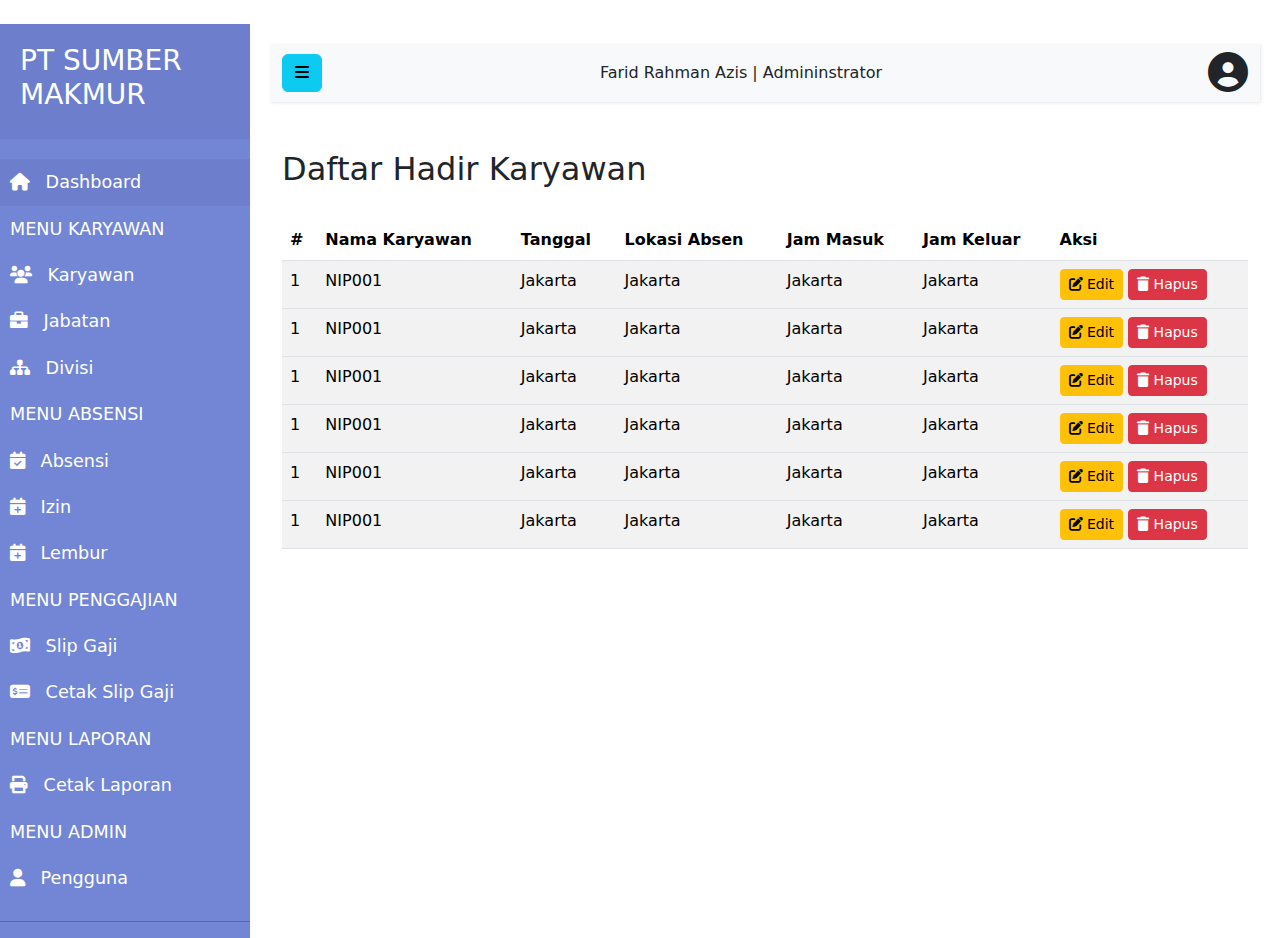
==== absen.html @ 3829dfa3 "fix 1" ====
<!DOCTYPE html>
<html lang="id">
<head>
    <meta charset="UTF-8">
    <meta name="viewport" content="width=device-width, initial-scale=1.0">
    <title>Sistem Informasi Managemen Karyawan Farid </title>
    <link href="https://cdn.jsdelivr.net/npm/bootstrap@5.3.0/dist/css/bootstrap.min.css" rel="stylesheet">
    <link rel="stylesheet" href="https://cdnjs.cloudflare.com/ajax/libs/font-awesome/6.0.0/css/all.min.css">
    <link rel="stylesheet" href="style.css">
    <link rel="stylesheet" href="https://cdn.jsdelivr.net/npm/bootstrap@5.2.3/dist/css/bootstrap.min.css">
    <link rel="stylesheet" href="https://cdn.datatables.net/1.13.4/css/dataTables.bootstrap5.min.css">   

</head>
<body>
    <div class="wrapper">
        <!-- Sidebar -->
        <nav id="sidebar">
            <div class="sidebar-header">
                <h3>PT SUMBER MAKMUR </h3>
            </div>

            <ul class="list-unstyled components">
                <li class="active">
                    <a href="index.html">
                        <i class="fas fa-home"></i>
                        Dashboard
                    </a>
                </li>
                <li class="nav-item">
                    <a class="nav-link disabled" href="#" tabindex="-1" aria-disabled="true">MENU KARYAWAN</a>
                </li>
                <li>
                    <a href="karyawan.html">
                        <i class="fas fa-users"></i>
                        Karyawan
                    </a>
                </li>
                <li>
                    <a href="jabatan.html">
                        <i class="fas fa-briefcase"></i>
                        Jabatan
                    </a>
                </li>
                <li>
                    <a href="divisi.html">
                        <i class="fas fa-sitemap"></i>
                        Divisi
                    </a>
                </li>
                <li class="nav-item">
                    <a class="nav-link disabled" href="#" tabindex="-1" aria-disabled="true">MENU ABSENSI</a>
                </li>
                <li>
                    <a href="absen.html">
                        <i class="fa-solid fa-calendar-check"></i>
                        Absensi
                    </a>
                </li>
                <li>
                    <a href="izin.html">
                        <i class="fa-solid fa-calendar-plus"></i>
                        Izin
                    </a>
                </li>
                <li>
                    <a href="lembur.html">
                        <i class="fa-solid fa-calendar-plus"></i>
                        Lembur
                    </a>
                </li>
                <li class="nav-item">
                    <a class="nav-link disabled" href="#" tabindex="-1" aria-disabled="true">MENU PENGGAJIAN</a>
                </li>
                <li>
                    <a href="divisi.html">
                        <i class="fa-solid fa-money-bill-1-wave"></i>
                        Slip Gaji
                    </a>
                </li>
                <li>
                    <a href="divisi.html">
                        <i class="fa-solid fa-money-check-dollar"></i>
                        Cetak Slip Gaji
                    </a>
                </li>
            </li>
            <li class="nav-item">
                <a class="nav-link disabled" href="#" tabindex="-1" aria-disabled="true">MENU LAPORAN</a>
            </li>
            <li>
                <a href="divisi.html">
                    <i class="fa-solid fa-print"></i>
                    Cetak Laporan 
                </a>
            </li>
            <li class="nav-item">
                <a class="nav-link disabled" href="#" tabindex="-1" aria-disabled="true">MENU ADMIN</a>
            </li>
            <li>
                <a href="divisi.html">
                    <i class="fa-solid fa-user"></i>
                    Pengguna 
                </a>
            </li>
            </ul>
        </nav>


        <!-- Page Content -->
        <div id="content">
            <nav class="navbar navbar-expand-lg navbar-light bg-light">
                <div class="container-fluid">
                    <button type="button" id="sidebarCollapse" class="btn btn-info">
                        <i class="fas fa-bars"></i>
                    </button>
                    Farid Rahman Azis | Admininstrator<span class="ms-5"><i class="fa-solid fa-circle-user custom-icon " data-toggle="tooltip" title="Profile"></i></span>
                </div>
            </nav>
            <div class="container mt-5">
                    <h2>Daftar Hadir Karyawan</h2>
                    <table id="myTable" class="table table-striped">
                        <thead>
                            <tr>
                                <th>#</th>
                                <th>Nama Karyawan</th>
                                <th>Tanggal</th>
                                <th>Lokasi Absen</th>
                                <th>Jam Masuk</th>
                                <th>Jam Keluar</th>
                                <th>Aksi</th>
                            </tr>
                        </thead>
                        <tbody>   
                            <tr>
                                <td>1</td>
                                <td>NIP001</td>
                                <td>Jakarta</td>
                                <td>Jakarta</td>
                                <td>Jakarta</td>
                                <td>Jakarta</td>
                                <td>
                                    <button class="btn btn-sm btn-warning">
                                        <i class="fas fa-edit"></i> Edit
                                    </button>
                                    <button class="btn btn-sm btn-danger">
                                        <i class="fas fa-trash"></i> Hapus
                                    </button>
                                </td>
                            </tr>
                            </tbody>
                            <tbody>   
                                <tr>
                                    <td>1</td>
                                    <td>NIP001</td>
                                    <td>Jakarta</td>
                                    <td>Jakarta</td>
                                    <td>Jakarta</td>
                                    <td>Jakarta</td>
                                    <td>
                                        <button class="btn btn-sm btn-warning">
                                            <i class="fas fa-edit"></i> Edit
                                        </button>
                                        <button class="btn btn-sm btn-danger">
                                            <i class="fas fa-trash"></i> Hapus
                                        </button>
                                    </td>
                                </tr>
                                </tbody>
                                <tbody>   
                                    <tr>
                                        <td>1</td>
                                        <td>NIP001</td>
                                        <td>Jakarta</td>
                                        <td>Jakarta</td>
                                        <td>Jakarta</td>
                                        <td>Jakarta</td>
                                        <td>
                                            <button class="btn btn-sm btn-warning">
                                                <i class="fas fa-edit"></i> Edit
                                            </button>
                                            <button class="btn btn-sm btn-danger">
                                                <i class="fas fa-trash"></i> Hapus
                                            </button>
                                        </td>
                                    </tr>
                                    </tbody>
                                    <tbody>   
                                        <tr>
                                            <td>1</td>
                                            <td>NIP001</td>
                                            <td>Jakarta</td>
                                            <td>Jakarta</td>
                                            <td>Jakarta</td>
                                            <td>Jakarta</td>
                                            <td>
                                                <button class="btn btn-sm btn-warning">
                                                    <i class="fas fa-edit"></i> Edit
                                                </button>
                                                <button class="btn btn-sm btn-danger">
                                                    <i class="fas fa-trash"></i> Hapus
                                                </button>
                                            </td>
                                        </tr>
                                        </tbody>
                                        <tbody>   
                                            <tr>
                                                <td>1</td>
                                                <td>NIP001</td>
                                                <td>Jakarta</td>
                                                <td>Jakarta</td>
                                                <td>Jakarta</td>
                                                <td>Jakarta</td>
                                                <td>
                                                    <button class="btn btn-sm btn-warning">
                                                        <i class="fas fa-edit"></i> Edit
                                                    </button>
                                                    <button class="btn btn-sm btn-danger">
                                                        <i class="fas fa-trash"></i> Hapus
                                                    </button>
                                                </td>
                                            </tr>
                                            </tbody>
                                            <tbody>   
                                                <tr>
                                                    <td>1</td>
                                                    <td>NIP001</td>
                                                    <td>Jakarta</td>
                                                    <td>Jakarta</td>
                                                    <td>Jakarta</td>
                                                    <td>Jakarta</td>
                                                    <td>
                                                        <button class="btn btn-sm btn-warning">
                                                            <i class="fas fa-edit"></i> Edit
                                                        </button>
                                                        <button class="btn btn-sm btn-danger">
                                                            <i class="fas fa-trash"></i> Hapus
                                                        </button>
                                                    </td>
                                                </tr>
                                                </tbody>
                    </table>
                </div>
                <script src="https://code.jquery.com/jquery-3.6.0.min.js"></script>
                <script src="https://cdn.jsdelivr.net/npm/bootstrap@5.2.3/dist/js/bootstrap.bundle.min.js"></script>   
              
            
                <script src="https://cdn.datatables.net/1.13.4/js/jquery.dataTables.min.js"></script>
                <script src="https://cdn.datatables.net/1.13.4/js/dataTables.bootstrap5.min.js"></script>   
                <script src="script.js"></script>
</body>
</html>
---- style.css ----
.wrapper {
    display: flex;
    width: 100%;
    align-items: stretch;
}

#sidebar {
    min-width: 250px;
    max-width: 250px;
    min-height: 100vh;
    background: #7386D5;
    color: #fff;
    transition: all 0.3s;
}

#sidebar.active {
    margin-left: -250px;
}

#sidebar .sidebar-header {
    padding: 20px;
    background: #6d7fcc;
}

#sidebar ul.components {
    padding: 20px 0;
    border-bottom: 1px solid #47748b;
}

#sidebar ul p {
    color: #fff;
    padding: 10px;
}

#sidebar ul li a {
    padding: 10px;
    font-size: 1.1em;
    display: block;
    color: #fff;
    text-decoration: none;
}

#sidebar ul li a:hover {
    color: #7386D5;
    background: #fff;
}

#sidebar ul li.active > a {
    color: #fff;
    background: #6d7fcc;
}

#content {
    width: 100%;
    padding: 20px;
    min-height: 100vh;
    transition: all 0.3s;
}

.navbar {
    padding: 15px 10px;
    background: #fff;
    border: none;
    border-radius: 0;
    margin-bottom: 40px;
    box-shadow: 1px 1px 3px rgba(0, 0, 0, 0.1);
}

/* Icon styling */
#sidebar ul li a i {
    margin-right: 10px;
}
.custom-icon {
    font-size: 40px; /* Sesuaikan ukuran sesuai kebutuhan */
}
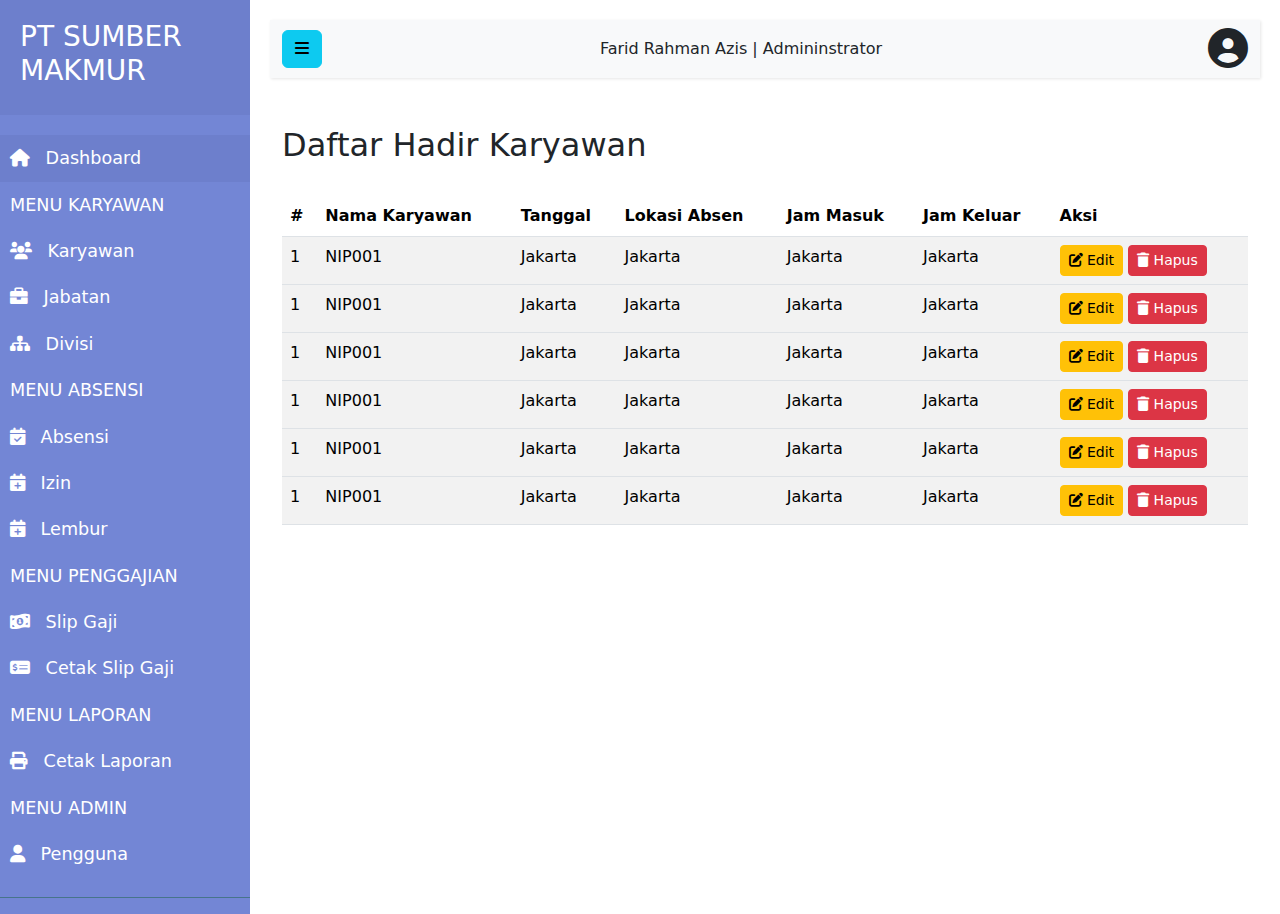
==== commit 38f40669: "fix2" ====
--- a/absen.html
+++ b/absen.html
@@ -8,7 +8,7 @@
     <link rel="stylesheet" href="https://cdnjs.cloudflare.com/ajax/libs/font-awesome/6.0.0/css/all.min.css">
     <link rel="stylesheet" href="style.css">
     <link rel="stylesheet" href="https://cdn.jsdelivr.net/npm/bootstrap@5.2.3/dist/css/bootstrap.min.css">
-    <link rel="stylesheet" href="https://cdn.datatables.net/1.13.4/css/dataTables.bootstrap5.min.css">   
+    <link rel="stylesheet" href="https://cdn.datatables.net/1.13.4/css/dataTables.bootstrap5.min.css"> 
 
 </head>
 <body>
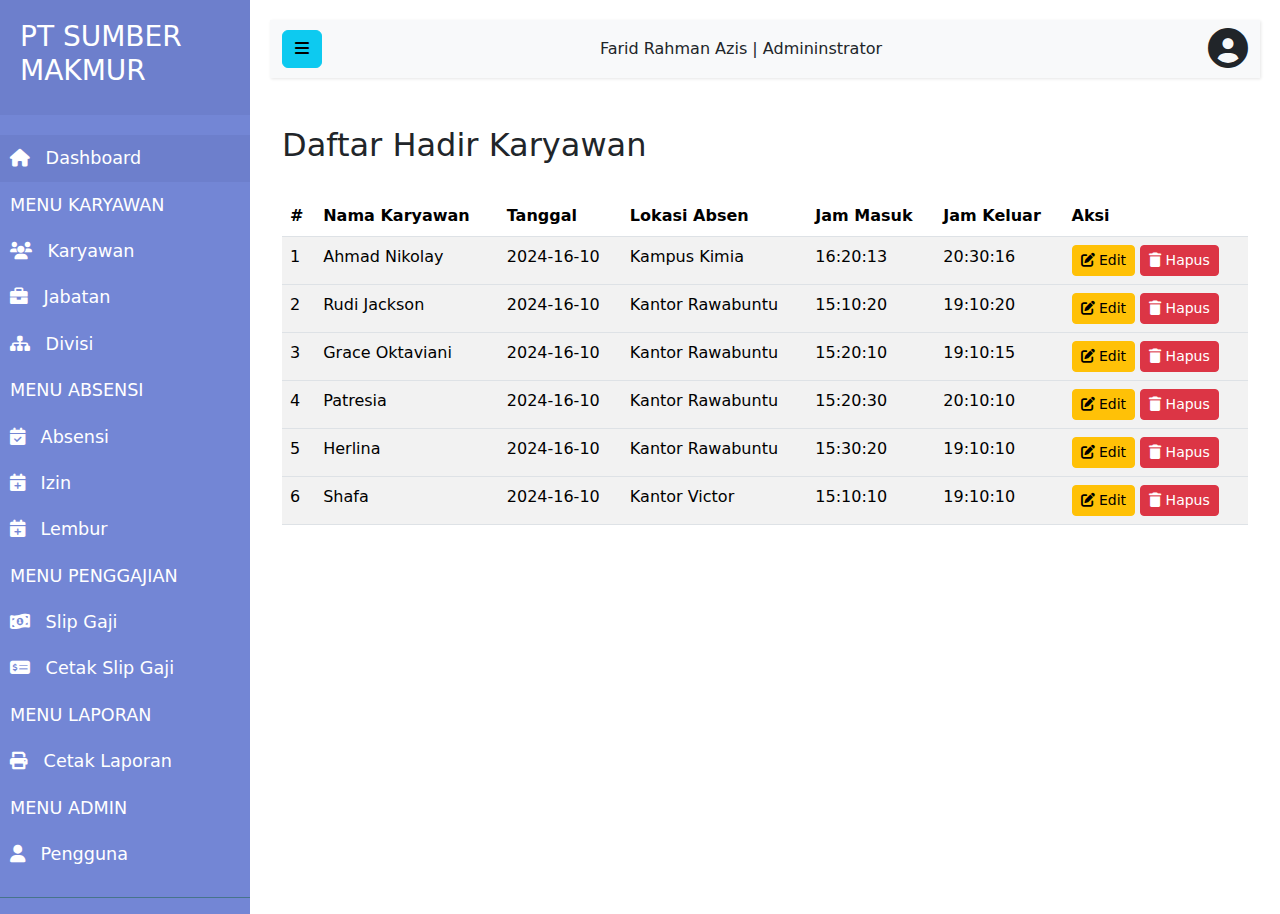
==== commit 90b6dba1: "fix2" ====
--- a/absen.html
+++ b/absen.html
@@ -133,11 +133,11 @@
                         <tbody>   
                             <tr>
                                 <td>1</td>
-                                <td>NIP001</td>
-                                <td>Jakarta</td>
-                                <td>Jakarta</td>
-                                <td>Jakarta</td>
-                                <td>Jakarta</td>
+                                <td>Ahmad Nikolay</td>
+                                <td>2024-16-10</td>
+                                <td>Kampus Kimia</td>
+                                <td>16:20:13</td>
+                                <td>20:30:16    </td>
                                 <td>
                                     <button class="btn btn-sm btn-warning">
                                         <i class="fas fa-edit"></i> Edit
@@ -150,12 +150,12 @@
                             </tbody>
                             <tbody>   
                                 <tr>
-                                    <td>1</td>
-                                    <td>NIP001</td>
-                                    <td>Jakarta</td>
-                                    <td>Jakarta</td>
-                                    <td>Jakarta</td>
-                                    <td>Jakarta</td>
+                                    <td>2</td>
+                                    <td>Rudi Jackson</td>
+                                    <td>2024-16-10</td>
+                                    <td>Kantor Rawabuntu</td>
+                                    <td>15:10:20</td>
+                                    <td>19:10:20</td>
                                     <td>
                                         <button class="btn btn-sm btn-warning">
                                             <i class="fas fa-edit"></i> Edit
@@ -168,12 +168,12 @@
                                 </tbody>
                                 <tbody>   
                                     <tr>
-                                        <td>1</td>
-                                        <td>NIP001</td>
-                                        <td>Jakarta</td>
-                                        <td>Jakarta</td>
-                                        <td>Jakarta</td>
-                                        <td>Jakarta</td>
+                                        <td>3</td>
+                                        <td>Grace Oktaviani</td>
+                                        <td>2024-16-10</td>
+                                        <td>Kantor Rawabuntu</td>
+                                        <td>15:20:10</td>
+                                        <td>19:10:15</td>
                                         <td>
                                             <button class="btn btn-sm btn-warning">
                                                 <i class="fas fa-edit"></i> Edit
@@ -184,14 +184,14 @@
                                         </td>
                                     </tr>
                                     </tbody>
-                                    <tbody>   
+                                    <tbody>
                                         <tr>
-                                            <td>1</td>
-                                            <td>NIP001</td>
-                                            <td>Jakarta</td>
-                                            <td>Jakarta</td>
-                                            <td>Jakarta</td>
-                                            <td>Jakarta</td>
+                                            <td>4</td>
+                                            <td>Patresia</td>
+                                            <td>2024-16-10</td>
+                                            <td>Kantor Rawabuntu</td>
+                                            <td>15:20:30</td>
+                                            <td>20:10:10</td>
                                             <td>
                                                 <button class="btn btn-sm btn-warning">
                                                     <i class="fas fa-edit"></i> Edit
@@ -204,12 +204,12 @@
                                         </tbody>
                                         <tbody>   
                                             <tr>
-                                                <td>1</td>
-                                                <td>NIP001</td>
-                                                <td>Jakarta</td>
-                                                <td>Jakarta</td>
-                                                <td>Jakarta</td>
-                                                <td>Jakarta</td>
+                                                <td>5</td>
+                                                <td>Herlina</td>
+                                                <td>2024-16-10</td>
+                                                <td>Kantor Rawabuntu</td>
+                                                <td>15:30:20</td>
+                                                <td>19:10:10</td>
                                                 <td>
                                                     <button class="btn btn-sm btn-warning">
                                                         <i class="fas fa-edit"></i> Edit
@@ -222,12 +222,12 @@
                                             </tbody>
                                             <tbody>   
                                                 <tr>
-                                                    <td>1</td>
-                                                    <td>NIP001</td>
-                                                    <td>Jakarta</td>
-                                                    <td>Jakarta</td>
-                                                    <td>Jakarta</td>
-                                                    <td>Jakarta</td>
+                                                    <td>6</td>
+                                                    <td>Shafa </td>
+                                                    <td>2024-16-10</td>
+                                                    <td>Kantor Victor</td>
+                                                    <td>15:10:10</td>
+                                                    <td>19:10:10</td>
                                                     <td>
                                                         <button class="btn btn-sm btn-warning">
                                                             <i class="fas fa-edit"></i> Edit
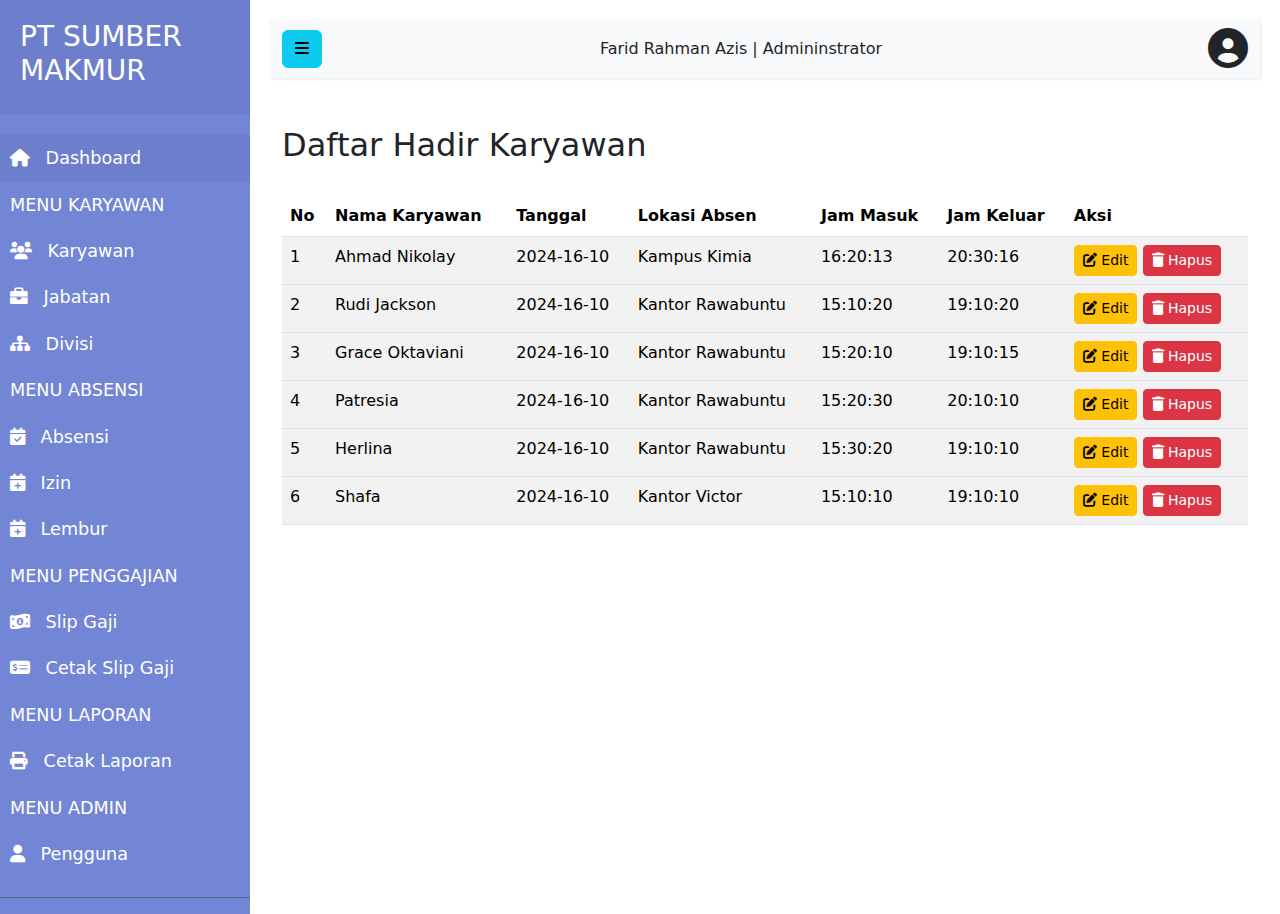
==== commit e5b79e4a: "fix3" ====
--- a/absen.html
+++ b/absen.html
@@ -121,7 +121,7 @@
                     <table id="myTable" class="table table-striped">
                         <thead>
                             <tr>
-                                <th>#</th>
+                                <th>No</th>
                                 <th>Nama Karyawan</th>
                                 <th>Tanggal</th>
                                 <th>Lokasi Absen</th>
